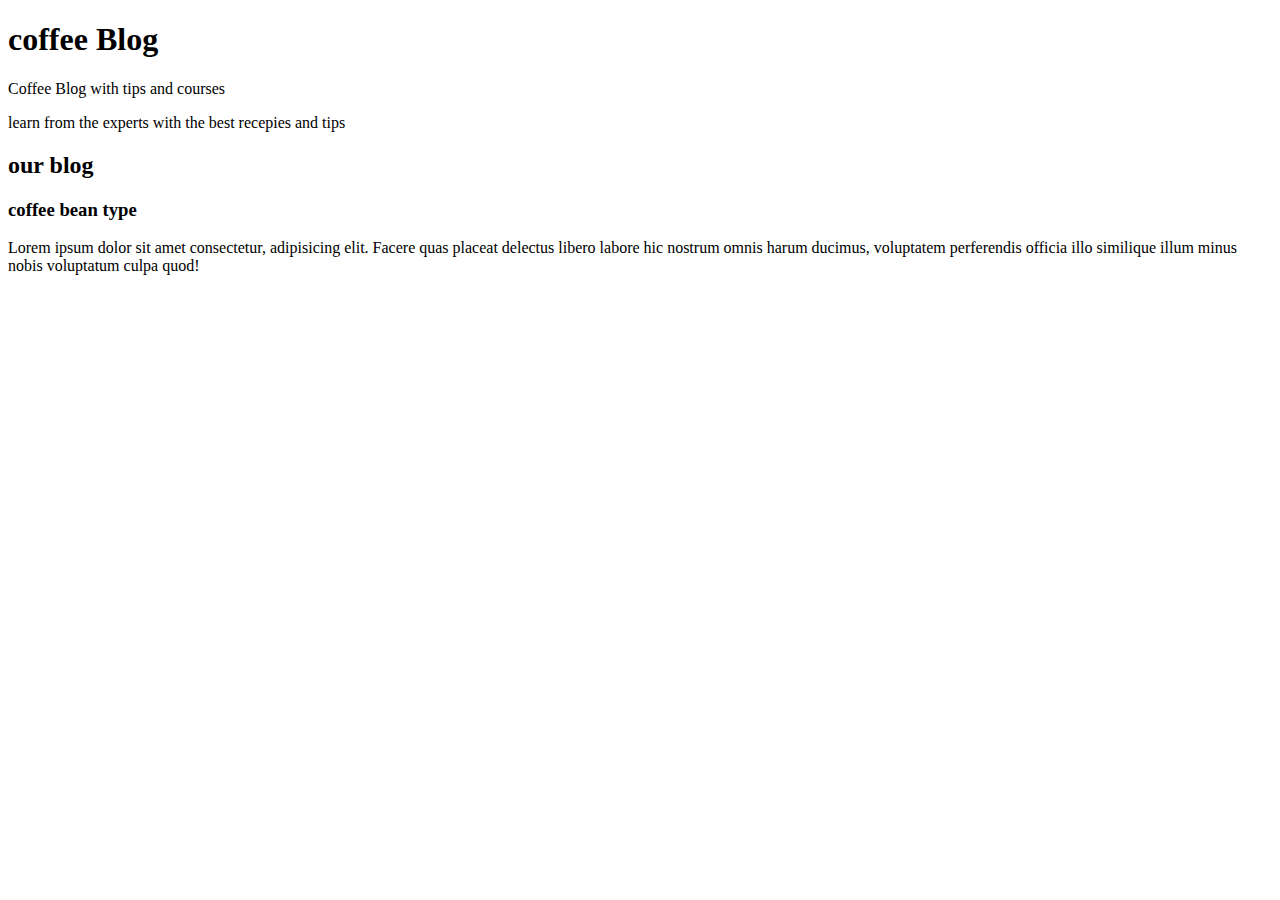
==== index.html @ 8133ad6c "Add files via upload" ====
<!DOCTYPE html>
<html lang="en">
<head>
    <meta charset="UTF-8">
    <meta name="viewport" content="width=device-width, initial-scale=1.0">
    <title>Coffee Blog</title>
</head>
<body>
    <header>
        <h1>coffee Blog</h1>
        <p>Coffee Blog with tips and courses</p>
        <p>learn from the experts with the best recepies and tips </p>
    </header>
    <main>
        <h2>our blog</h2>
        <div>
            <h3>coffee bean type</h3>
            <p>Lorem ipsum dolor sit amet consectetur, adipisicing elit. Facere quas placeat delectus libero labore hic nostrum omnis harum ducimus, voluptatem perferendis officia illo similique illum minus nobis voluptatum culpa quod!</p>
        </div>
    </main>
</body>
</html>
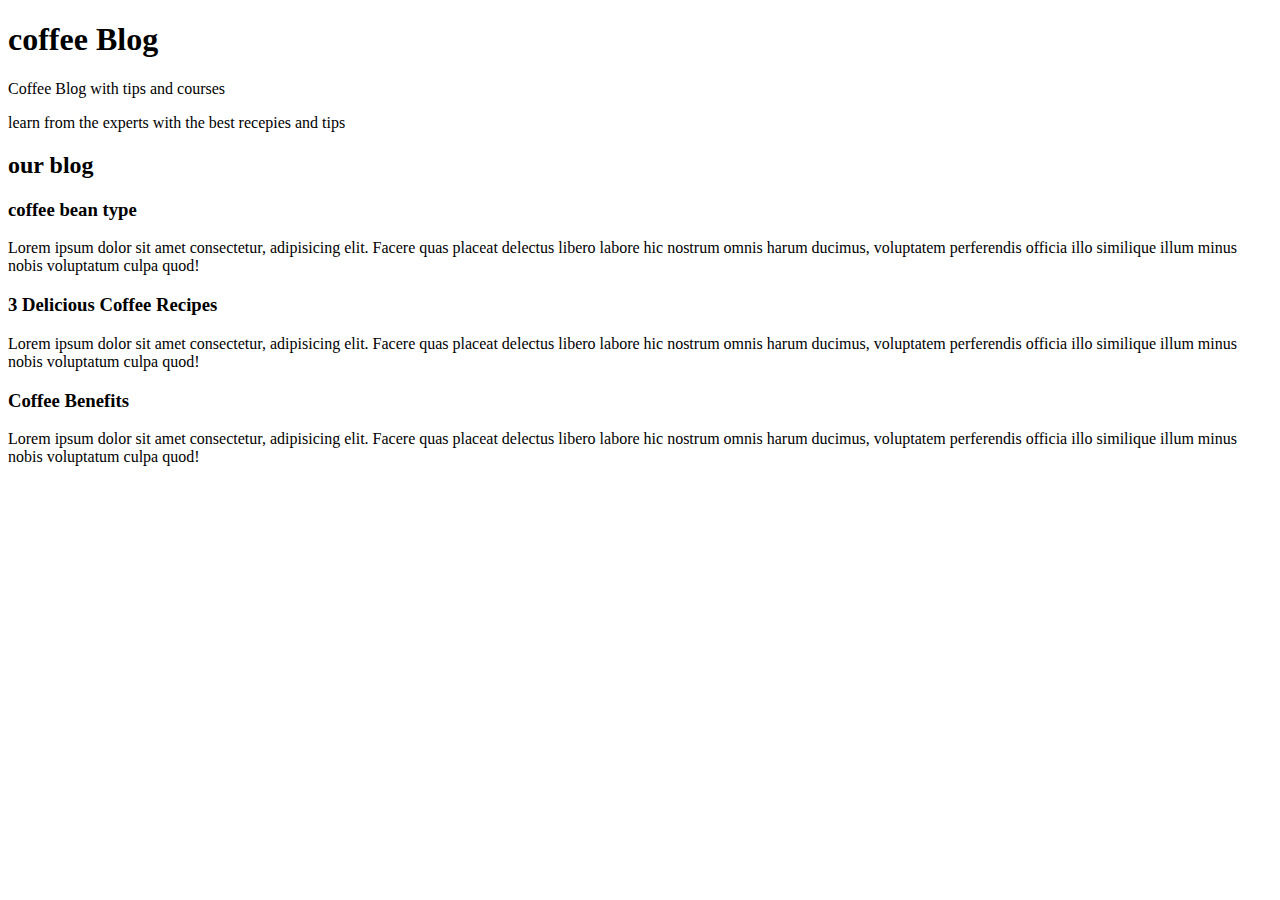
==== commit fcbbf38f: "Add files via upload" ====
--- a/index.html
+++ b/index.html
@@ -3,6 +3,7 @@
 <head>
     <meta charset="UTF-8">
     <meta name="viewport" content="width=device-width, initial-scale=1.0">
+    <link rel="stylesheet" href="mystyle.css">
     <title>Coffee Blog</title>
 </head>
 <body>
@@ -17,6 +18,14 @@
             <h3>coffee bean type</h3>
             <p>Lorem ipsum dolor sit amet consectetur, adipisicing elit. Facere quas placeat delectus libero labore hic nostrum omnis harum ducimus, voluptatem perferendis officia illo similique illum minus nobis voluptatum culpa quod!</p>
         </div>
+        <div>
+            <h3>3 Delicious Coffee Recipes</h3>
+            <p>Lorem ipsum dolor sit amet consectetur, adipisicing elit. Facere quas placeat delectus libero labore hic nostrum omnis harum ducimus, voluptatem perferendis officia illo similique illum minus nobis voluptatum culpa quod!</p>
+        </div>
+        <div>
+            <h3>Coffee Benefits</h3>
+            <p>Lorem ipsum dolor sit amet consectetur, adipisicing elit. Facere quas placeat delectus libero labore hic nostrum omnis harum ducimus, voluptatem perferendis officia illo similique illum minus nobis voluptatum culpa quod!</p>
+        </div>
     </main>
 </body>
 </html>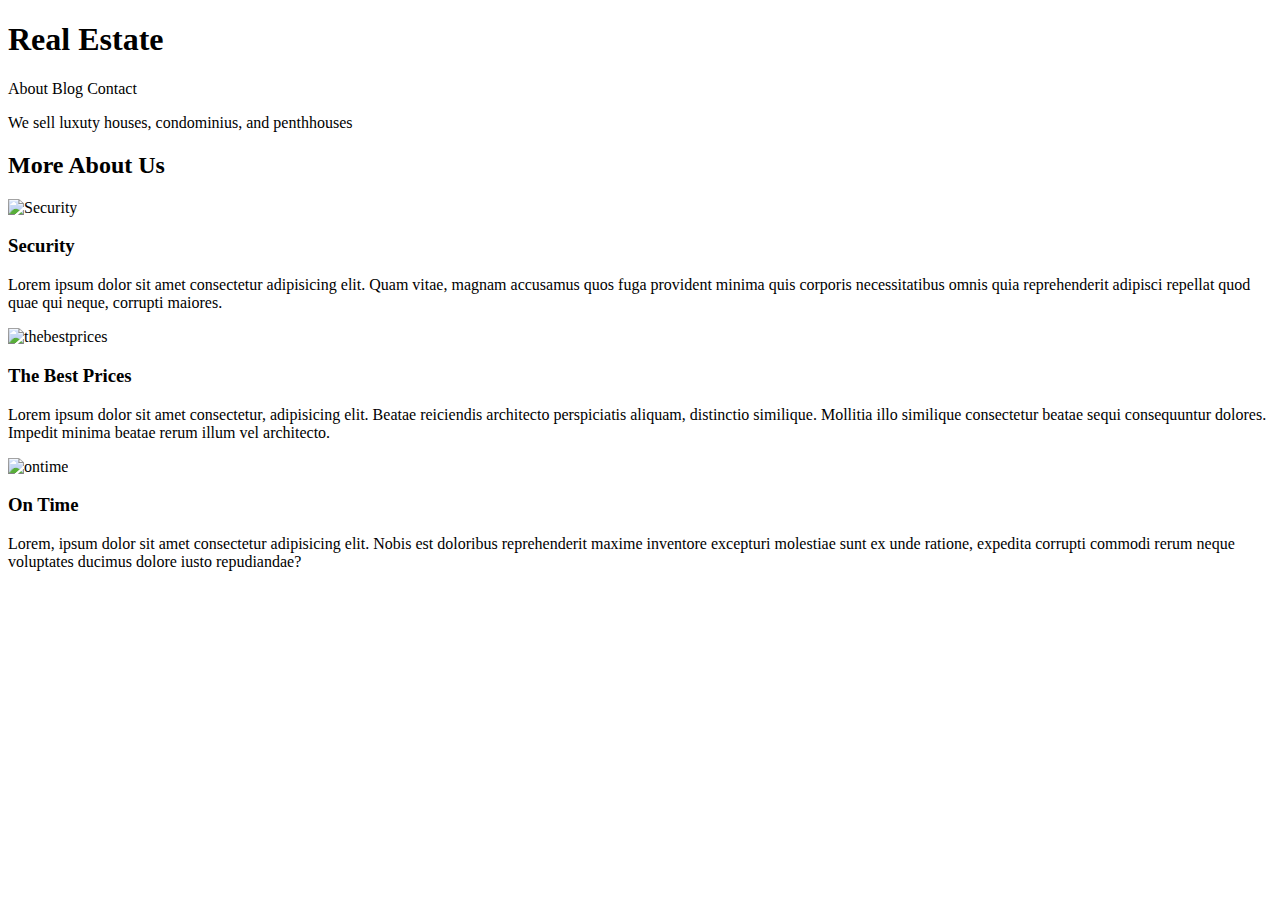
==== commit 10515d89: "Add files via upload" ====
--- a/index.html
+++ b/index.html
@@ -3,29 +3,47 @@
 <head>
     <meta charset="UTF-8">
     <meta name="viewport" content="width=device-width, initial-scale=1.0">
-    <link rel="stylesheet" href="mystyle.css">
-    <title>Coffee Blog</title>
+    <link rel="preconnect" href="https://fonts.googleapis.com">
+    <link rel="preconnect" href="https://fonts.gstatic.com" crossorigin>
+    <link href="https://fonts.googleapis.com/css2?family=Caveat:wght@600&display=swap" rel="stylesheet">
+    <link rel="stylesheet" href="styles/mystyle.css">
+    <title>Document</title> 
 </head>
+
 <body>
-    <header>
-        <h1>coffee Blog</h1>
-        <p>Coffee Blog with tips and courses</p>
-        <p>learn from the experts with the best recepies and tips </p>
+
+    <header class="site-header">
+        <h1>Real Estate</h1>
+        <nav class="contact-container">
+            <a herf="about.html">About</a>
+            <a herf="blog.html">Blog</a>
+            <a herf="contact.html">Contact</a>
+        </nav>
+        <p>We sell luxuty houses, condominius, and penthhouses</p>
     </header>
+
     <main>
-        <h2>our blog</h2>
-        <div>
-            <h3>coffee bean type</h3>
-            <p>Lorem ipsum dolor sit amet consectetur, adipisicing elit. Facere quas placeat delectus libero labore hic nostrum omnis harum ducimus, voluptatem perferendis officia illo similique illum minus nobis voluptatum culpa quod!</p>
-        </div>
-        <div>
-            <h3>3 Delicious Coffee Recipes</h3>
-            <p>Lorem ipsum dolor sit amet consectetur, adipisicing elit. Facere quas placeat delectus libero labore hic nostrum omnis harum ducimus, voluptatem perferendis officia illo similique illum minus nobis voluptatum culpa quod!</p>
-        </div>
-        <div>
-            <h3>Coffee Benefits</h3>
-            <p>Lorem ipsum dolor sit amet consectetur, adipisicing elit. Facere quas placeat delectus libero labore hic nostrum omnis harum ducimus, voluptatem perferendis officia illo similique illum minus nobis voluptatum culpa quod!</p>
-        </div>
+        <section>
+            <h2>More About Us</h2>
+            <div>
+                <img src="images/img/icon1.svg" alt="Security">
+                <h3>Security</h3>
+                <p>Lorem ipsum dolor sit amet consectetur adipisicing elit. Quam vitae, magnam accusamus quos fuga provident minima quis corporis necessitatibus omnis quia reprehenderit adipisci repellat quod quae qui neque, corrupti maiores.</p>
+                <div>
+                <img src="images/img/icon2.svg" alt="thebestprices">
+                <h3>The Best Prices</h3>
+                <p>Lorem ipsum dolor sit amet consectetur, adipisicing elit. Beatae reiciendis architecto perspiciatis aliquam, distinctio similique. Mollitia illo similique consectetur beatae sequi consequuntur dolores. Impedit minima beatae rerum illum vel architecto.</p>
+                </div>
+                <div>
+                <img src="images/img/icon3.svg" alt="ontime">
+                <h3>On Time</h3>
+                <p>Lorem, ipsum dolor sit amet consectetur adipisicing elit. Nobis est doloribus reprehenderit maxime inventore excepturi molestiae sunt ex unde ratione, expedita corrupti commodi rerum neque voluptates ducimus dolore iusto repudiandae?</p>
+                </div>           
+            </div>
+
+        </section>
     </main>
+    
 </body>
+
 </html>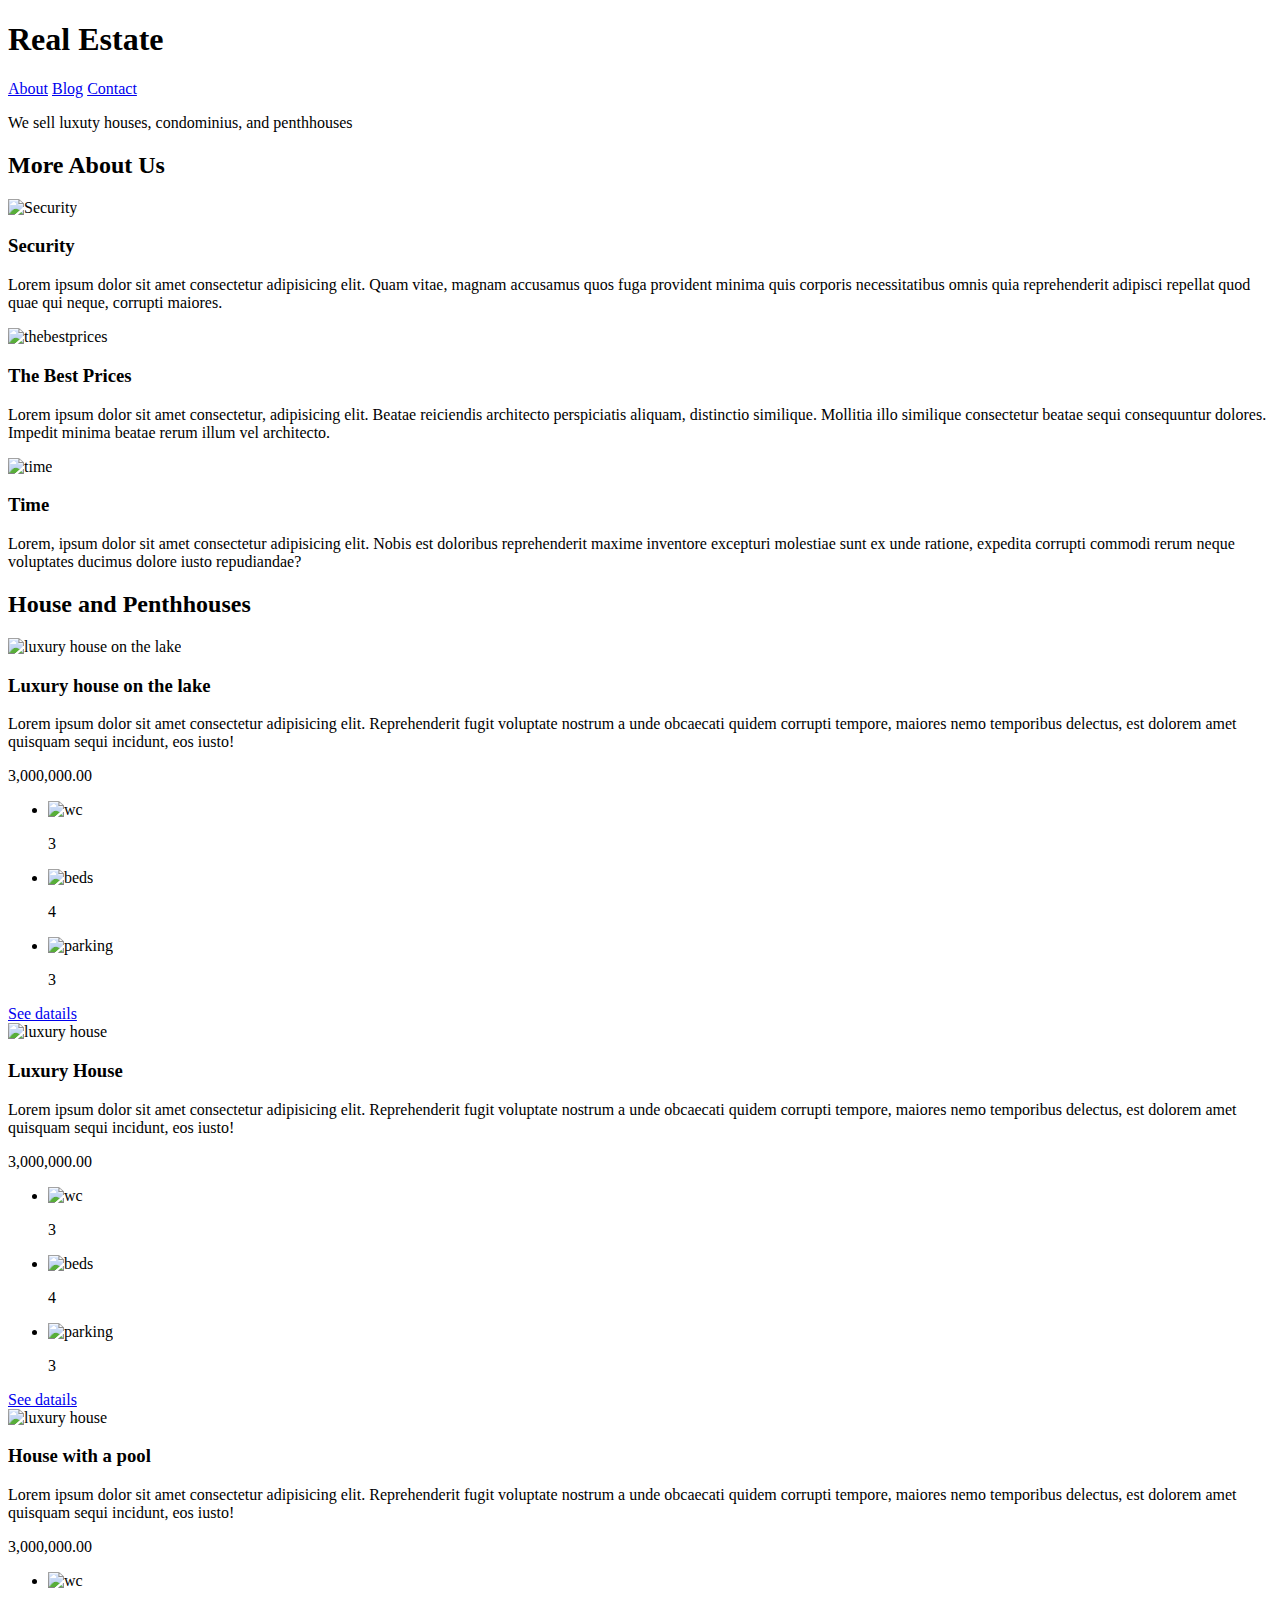
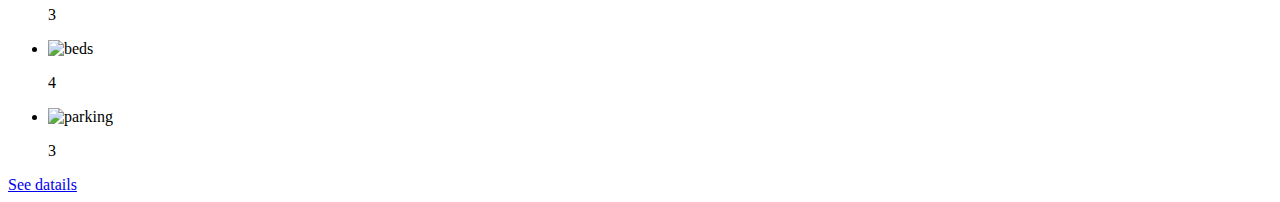
==== commit 642dc85b: "Add files via upload" ====
--- a/index.html
+++ b/index.html
@@ -13,37 +13,122 @@
 <body>
 
     <header class="site-header">
+        <div class="flex-container">
         <h1>Real Estate</h1>
-        <nav class="contact-container">
-            <a herf="about.html">About</a>
-            <a herf="blog.html">Blog</a>
-            <a herf="contact.html">Contact</a>
-        </nav>
+            <nav>
+                <a href="about.html">About</a>
+                <a href="blog.html">Blog</a>
+                <a href="contact.html">Contact</a>
+            </nav>
+        </div>
         <p>We sell luxuty houses, condominius, and penthhouses</p>
     </header>
 
     <main>
-        <section>
+        <section class="container">
             <h2>More About Us</h2>
-            <div>
-                <img src="images/img/icon1.svg" alt="Security">
-                <h3>Security</h3>
-                <p>Lorem ipsum dolor sit amet consectetur adipisicing elit. Quam vitae, magnam accusamus quos fuga provident minima quis corporis necessitatibus omnis quia reprehenderit adipisci repellat quod quae qui neque, corrupti maiores.</p>
+
+            <div class="flex-container">
                 <div>
-                <img src="images/img/icon2.svg" alt="thebestprices">
-                <h3>The Best Prices</h3>
-                <p>Lorem ipsum dolor sit amet consectetur, adipisicing elit. Beatae reiciendis architecto perspiciatis aliquam, distinctio similique. Mollitia illo similique consectetur beatae sequi consequuntur dolores. Impedit minima beatae rerum illum vel architecto.</p>
+                    <img src="images/img/icon1.svg" alt="Security">
+                    <h3>Security</h3>
+                    <p>Lorem ipsum dolor sit amet consectetur adipisicing elit. Quam vitae, magnam accusamus quos fuga provident minima quis corporis necessitatibus omnis quia reprehenderit adipisci repellat quod quae qui neque, corrupti maiores.</p>
                 </div>
+
                 <div>
-                <img src="images/img/icon3.svg" alt="ontime">
-                <h3>On Time</h3>
-                <p>Lorem, ipsum dolor sit amet consectetur adipisicing elit. Nobis est doloribus reprehenderit maxime inventore excepturi molestiae sunt ex unde ratione, expedita corrupti commodi rerum neque voluptates ducimus dolore iusto repudiandae?</p>
+                    <img src="images/img/icon2.svg" alt="thebestprices">
+                    <h3>The Best Prices</h3>
+                    <p>Lorem ipsum dolor sit amet consectetur, adipisicing elit. Beatae reiciendis architecto perspiciatis aliquam, distinctio similique. Mollitia illo similique consectetur beatae sequi consequuntur dolores. Impedit minima beatae rerum illum vel architecto.</p>
+                </div>
+                
+                <div>
+                    <img src="images/img/icon3.svg" alt="time">
+                    <h3>Time</h3>
+                    <p>Lorem, ipsum dolor sit amet consectetur adipisicing elit. Nobis est doloribus reprehenderit maxime inventore excepturi molestiae sunt ex unde ratione, expedita corrupti commodi rerum neque voluptates ducimus dolore iusto repudiandae?</p>
                 </div>           
             </div>
+            
+        </section>
 
+        <section class="container">
+            <h2>House and Penthhouses</h2>
+            <div class="flex-container">
+
+            <div class="house-item">
+                <img src="images/img/announcement1.jpg" alt="luxury house on the lake">
+
+                <div class="houses-item-text">
+                    <h3>Luxury house on the lake</h3>
+                    <p>Lorem ipsum dolor sit amet consectetur adipisicing elit. Reprehenderit fugit voluptate nostrum a unde obcaecati quidem corrupti tempore, maiores nemo temporibus delectus, est dolorem amet quisquam sequi incidunt, eos iusto!</p>
+                    <p>3,000,000.00</p>
+                <ul>
+                    <li>
+                        <img src="images/img/icon_wc.svg" alt="wc">
+                        <p>3</p>
+                    </li>
+                    <li>
+                        <img src="images/img/icon_room.svg" alt="beds">
+                        <p>4</p>
+                    </li>
+                    <li>
+                        <img src="images/img/icon_parking.svg" alt="parking">
+                        <p>3</p>
+                    </li>
+                </ul>
+                    <a class="btn-details" href="#">See datails</a>
+                </div>
+            </div>
+
+                <div class="house-item">
+                    <img src="images/img/announcement2.jpg" alt="luxury house">
+                    <div class="houses-item-text">
+                        <h3>Luxury House</h3>
+                        <p>Lorem ipsum dolor sit amet consectetur adipisicing elit. Reprehenderit fugit voluptate nostrum a unde obcaecati quidem corrupti tempore, maiores nemo temporibus delectus, est dolorem amet quisquam sequi incidunt, eos iusto!</p>
+                        <p>3,000,000.00</p>
+                    <ul>
+                        <li>
+                            <img src="images/img/icon_wc.svg" alt="wc">
+                            <p>3</p>
+                        </li>
+                        <li>
+                            <img src="images/img/icon_room.svg" alt="beds">
+                            <p>4</p>
+                        </li>
+                        <li>
+                            <img src="images/img/icon_parking.svg" alt="parking">
+                            <p>3</p>
+                        </li>
+                    </ul>
+                    <a class="btn-details" href="#">See datails</a>
+                    </div>
+                </div>
+
+                <div class="house-item">
+                    <img src="images/img/announcement3.jpg" alt="luxury house">
+                    <div class="houses-item-text">
+                        <h3>House with a pool</h3>
+                        <p>Lorem ipsum dolor sit amet consectetur adipisicing elit. Reprehenderit fugit voluptate nostrum a unde obcaecati quidem corrupti tempore, maiores nemo temporibus delectus, est dolorem amet quisquam sequi incidunt, eos iusto!</p>
+                        <p>3,000,000.00</p>
+                    <ul>
+                        <li>
+                            <img src="images/img/icon_wc.svg" alt="wc">
+                            <p>3</p>
+                        </li>
+                        <li>
+                            <img src="images/img/icon_room.svg" alt="beds">
+                            <p>4</p>
+                        </li>
+                        <li>
+                            <img src="images/img/icon_parking.svg" alt="parking">
+                            <p>3</p>
+                        </li>
+                    </ul>
+                        <a class="btn-details" href="#">See datails</a>
+                    </div>
+                </div>
+
+        </div>
         </section>
-    </main>
-    
+    </main>      
 </body>
-
 </html>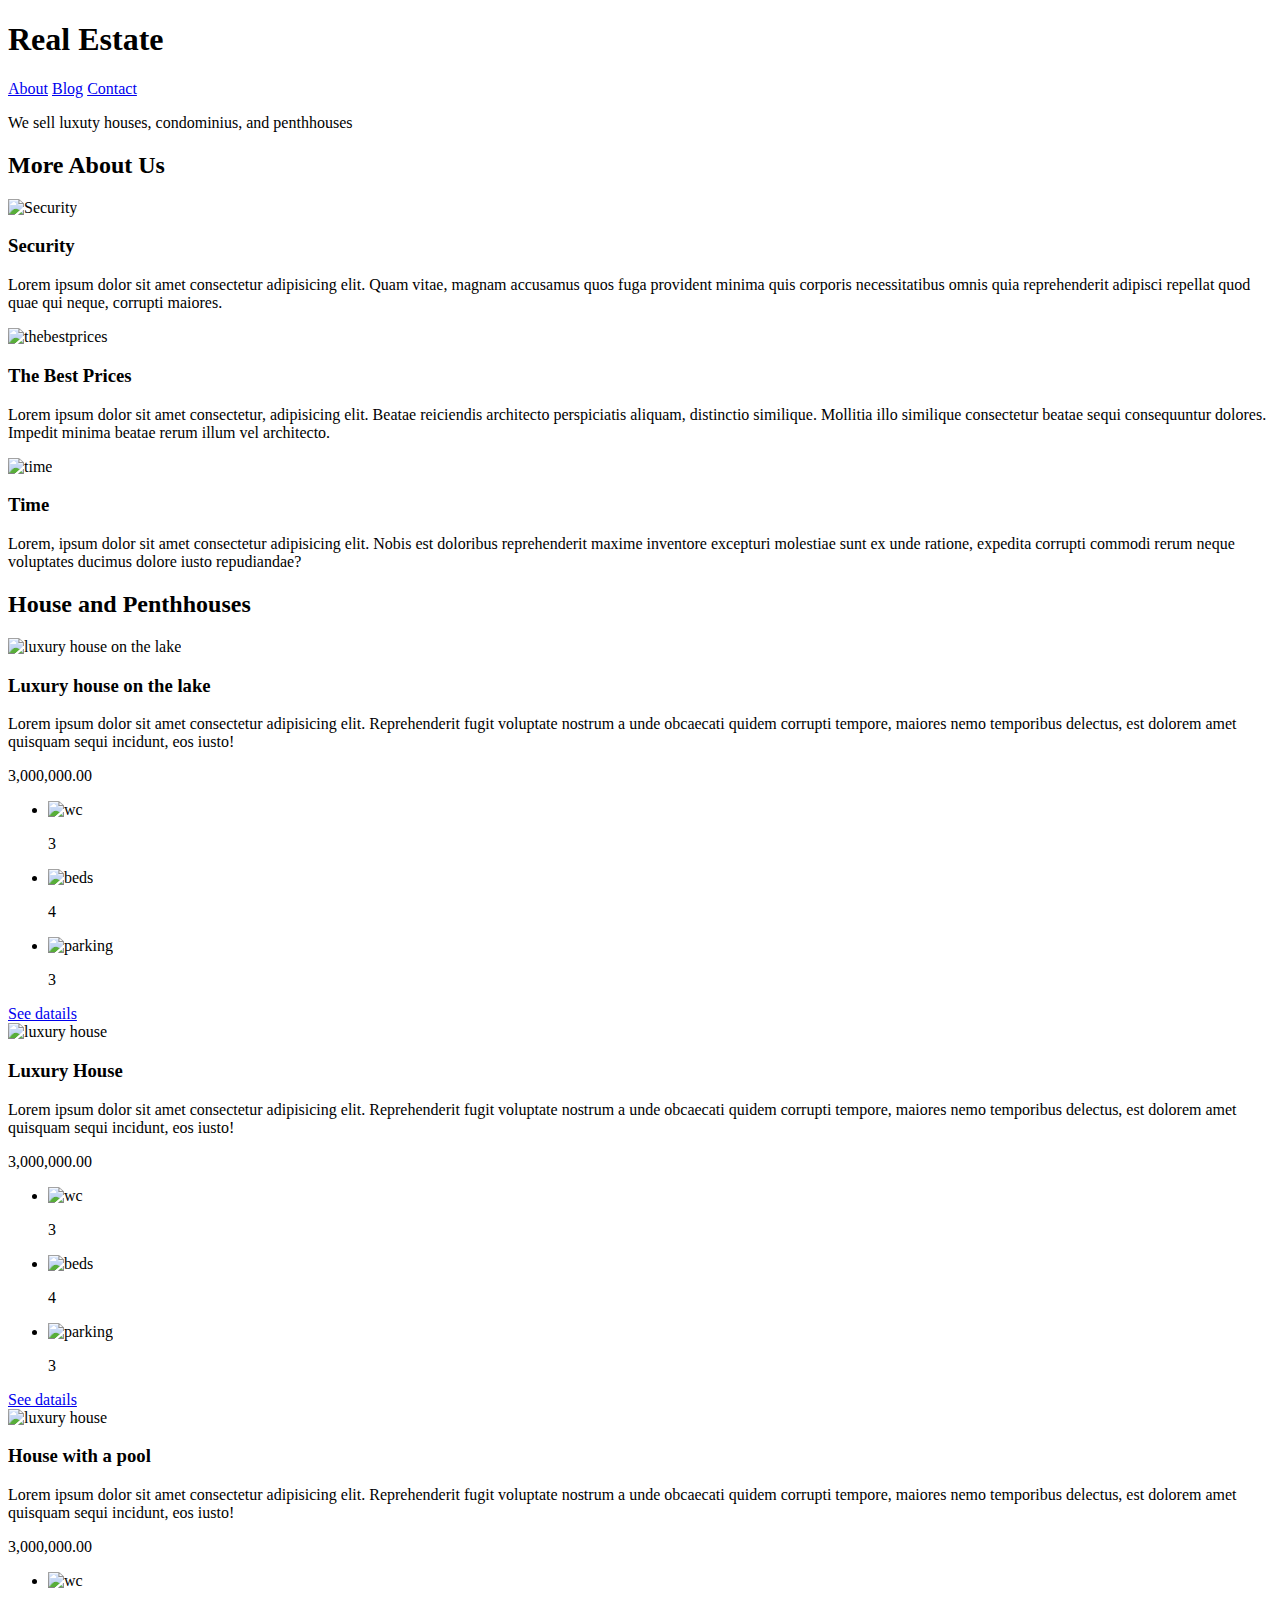
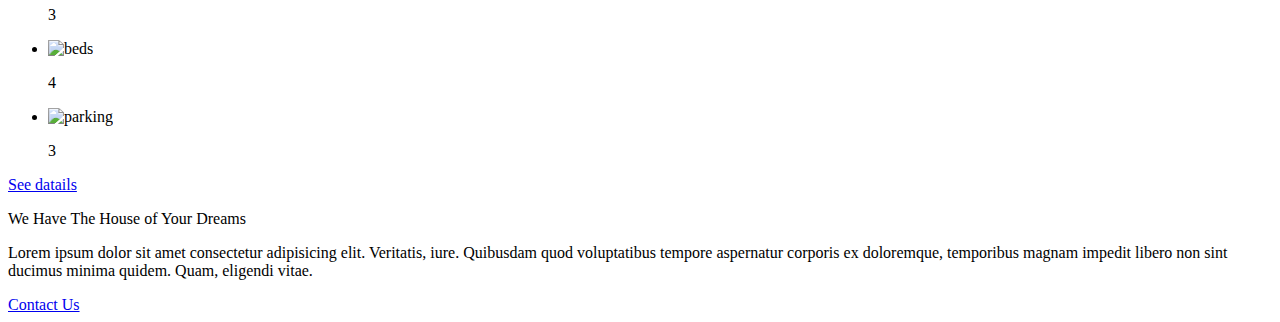
==== commit 8662514b: "Add files via upload" ====
--- a/index.html
+++ b/index.html
@@ -21,7 +21,7 @@
                 <a href="contact.html">Contact</a>
             </nav>
         </div>
-        <p>We sell luxuty houses, condominius, and penthhouses</p>
+        <p class="description">We sell luxuty houses, condominius, and penthhouses</p>
     </header>
 
     <main>
@@ -61,7 +61,7 @@
                     <h3>Luxury house on the lake</h3>
                     <p>Lorem ipsum dolor sit amet consectetur adipisicing elit. Reprehenderit fugit voluptate nostrum a unde obcaecati quidem corrupti tempore, maiores nemo temporibus delectus, est dolorem amet quisquam sequi incidunt, eos iusto!</p>
                     <p>3,000,000.00</p>
-                <ul>
+                    <ul class="flex-container">
                     <li>
                         <img src="images/img/icon_wc.svg" alt="wc">
                         <p>3</p>
@@ -85,7 +85,7 @@
                         <h3>Luxury House</h3>
                         <p>Lorem ipsum dolor sit amet consectetur adipisicing elit. Reprehenderit fugit voluptate nostrum a unde obcaecati quidem corrupti tempore, maiores nemo temporibus delectus, est dolorem amet quisquam sequi incidunt, eos iusto!</p>
                         <p>3,000,000.00</p>
-                    <ul>
+                    <ul class="flex-container">
                         <li>
                             <img src="images/img/icon_wc.svg" alt="wc">
                             <p>3</p>
@@ -109,7 +109,7 @@
                         <h3>House with a pool</h3>
                         <p>Lorem ipsum dolor sit amet consectetur adipisicing elit. Reprehenderit fugit voluptate nostrum a unde obcaecati quidem corrupti tempore, maiores nemo temporibus delectus, est dolorem amet quisquam sequi incidunt, eos iusto!</p>
                         <p>3,000,000.00</p>
-                    <ul>
+                    <ul class="flex-container">
                         <li>
                             <img src="images/img/icon_wc.svg" alt="wc">
                             <p>3</p>
@@ -126,9 +126,15 @@
                         <a class="btn-details" href="#">See datails</a>
                     </div>
                 </div>
-
         </div>
         </section>
+        <footer class="site-footer">
+            <div class="container">
+            <p>We Have The House of Your Dreams</p>
+            <p>Lorem ipsum dolor sit amet consectetur adipisicing elit. Veritatis, iure. Quibusdam quod voluptatibus tempore aspernatur corporis ex doloremque, temporibus magnam impedit libero non sint ducimus minima quidem. Quam, eligendi vitae.</p>
+            <a class="btn-details" href="#">Contact Us</a>
+        </div>
+        </footer>
     </main>      
 </body>
 </html>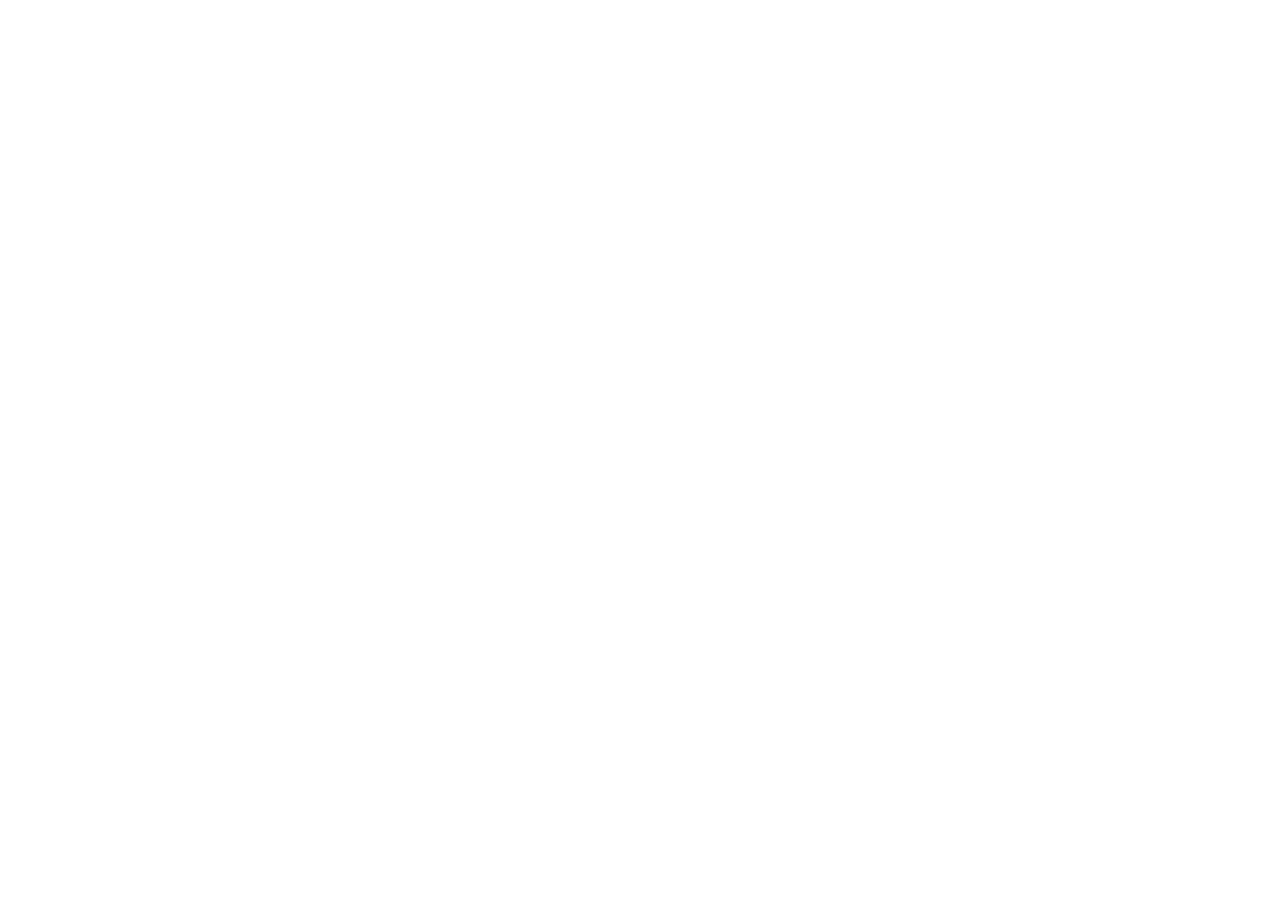
==== commit 909b66fd: "Add files via upload" ====
--- a/index.html
+++ b/index.html
@@ -3,138 +3,11 @@
 <head>
     <meta charset="UTF-8">
     <meta name="viewport" content="width=device-width, initial-scale=1.0">
-    <link rel="preconnect" href="https://fonts.googleapis.com">
-    <link rel="preconnect" href="https://fonts.gstatic.com" crossorigin>
-    <link href="https://fonts.googleapis.com/css2?family=Caveat:wght@600&display=swap" rel="stylesheet">
-    <link rel="stylesheet" href="styles/mystyle.css">
-    <title>Document</title> 
+    <title>Document</title>
 </head>
 
 <body>
-
-    <header class="site-header">
-        <div class="flex-container">
-        <h1>Real Estate</h1>
-            <nav>
-                <a href="about.html">About</a>
-                <a href="blog.html">Blog</a>
-                <a href="contact.html">Contact</a>
-            </nav>
-        </div>
-        <p class="description">We sell luxuty houses, condominius, and penthhouses</p>
-    </header>
-
-    <main>
-        <section class="container">
-            <h2>More About Us</h2>
-
-            <div class="flex-container">
-                <div>
-                    <img src="images/img/icon1.svg" alt="Security">
-                    <h3>Security</h3>
-                    <p>Lorem ipsum dolor sit amet consectetur adipisicing elit. Quam vitae, magnam accusamus quos fuga provident minima quis corporis necessitatibus omnis quia reprehenderit adipisci repellat quod quae qui neque, corrupti maiores.</p>
-                </div>
-
-                <div>
-                    <img src="images/img/icon2.svg" alt="thebestprices">
-                    <h3>The Best Prices</h3>
-                    <p>Lorem ipsum dolor sit amet consectetur, adipisicing elit. Beatae reiciendis architecto perspiciatis aliquam, distinctio similique. Mollitia illo similique consectetur beatae sequi consequuntur dolores. Impedit minima beatae rerum illum vel architecto.</p>
-                </div>
-                
-                <div>
-                    <img src="images/img/icon3.svg" alt="time">
-                    <h3>Time</h3>
-                    <p>Lorem, ipsum dolor sit amet consectetur adipisicing elit. Nobis est doloribus reprehenderit maxime inventore excepturi molestiae sunt ex unde ratione, expedita corrupti commodi rerum neque voluptates ducimus dolore iusto repudiandae?</p>
-                </div>           
-            </div>
-            
-        </section>
-
-        <section class="container">
-            <h2>House and Penthhouses</h2>
-            <div class="flex-container">
-
-            <div class="house-item">
-                <img src="images/img/announcement1.jpg" alt="luxury house on the lake">
-
-                <div class="houses-item-text">
-                    <h3>Luxury house on the lake</h3>
-                    <p>Lorem ipsum dolor sit amet consectetur adipisicing elit. Reprehenderit fugit voluptate nostrum a unde obcaecati quidem corrupti tempore, maiores nemo temporibus delectus, est dolorem amet quisquam sequi incidunt, eos iusto!</p>
-                    <p>3,000,000.00</p>
-                    <ul class="flex-container">
-                    <li>
-                        <img src="images/img/icon_wc.svg" alt="wc">
-                        <p>3</p>
-                    </li>
-                    <li>
-                        <img src="images/img/icon_room.svg" alt="beds">
-                        <p>4</p>
-                    </li>
-                    <li>
-                        <img src="images/img/icon_parking.svg" alt="parking">
-                        <p>3</p>
-                    </li>
-                </ul>
-                    <a class="btn-details" href="#">See datails</a>
-                </div>
-            </div>
-
-                <div class="house-item">
-                    <img src="images/img/announcement2.jpg" alt="luxury house">
-                    <div class="houses-item-text">
-                        <h3>Luxury House</h3>
-                        <p>Lorem ipsum dolor sit amet consectetur adipisicing elit. Reprehenderit fugit voluptate nostrum a unde obcaecati quidem corrupti tempore, maiores nemo temporibus delectus, est dolorem amet quisquam sequi incidunt, eos iusto!</p>
-                        <p>3,000,000.00</p>
-                    <ul class="flex-container">
-                        <li>
-                            <img src="images/img/icon_wc.svg" alt="wc">
-                            <p>3</p>
-                        </li>
-                        <li>
-                            <img src="images/img/icon_room.svg" alt="beds">
-                            <p>4</p>
-                        </li>
-                        <li>
-                            <img src="images/img/icon_parking.svg" alt="parking">
-                            <p>3</p>
-                        </li>
-                    </ul>
-                    <a class="btn-details" href="#">See datails</a>
-                    </div>
-                </div>
-
-                <div class="house-item">
-                    <img src="images/img/announcement3.jpg" alt="luxury house">
-                    <div class="houses-item-text">
-                        <h3>House with a pool</h3>
-                        <p>Lorem ipsum dolor sit amet consectetur adipisicing elit. Reprehenderit fugit voluptate nostrum a unde obcaecati quidem corrupti tempore, maiores nemo temporibus delectus, est dolorem amet quisquam sequi incidunt, eos iusto!</p>
-                        <p>3,000,000.00</p>
-                    <ul class="flex-container">
-                        <li>
-                            <img src="images/img/icon_wc.svg" alt="wc">
-                            <p>3</p>
-                        </li>
-                        <li>
-                            <img src="images/img/icon_room.svg" alt="beds">
-                            <p>4</p>
-                        </li>
-                        <li>
-                            <img src="images/img/icon_parking.svg" alt="parking">
-                            <p>3</p>
-                        </li>
-                    </ul>
-                        <a class="btn-details" href="#">See datails</a>
-                    </div>
-                </div>
-        </div>
-        </section>
-        <footer class="site-footer">
-            <div class="container">
-            <p>We Have The House of Your Dreams</p>
-            <p>Lorem ipsum dolor sit amet consectetur adipisicing elit. Veritatis, iure. Quibusdam quod voluptatibus tempore aspernatur corporis ex doloremque, temporibus magnam impedit libero non sint ducimus minima quidem. Quam, eligendi vitae.</p>
-            <a class="btn-details" href="#">Contact Us</a>
-        </div>
-        </footer>
-    </main>      
+    <script src="scripts/script.js">    
+    </script>
 </body>
 </html>